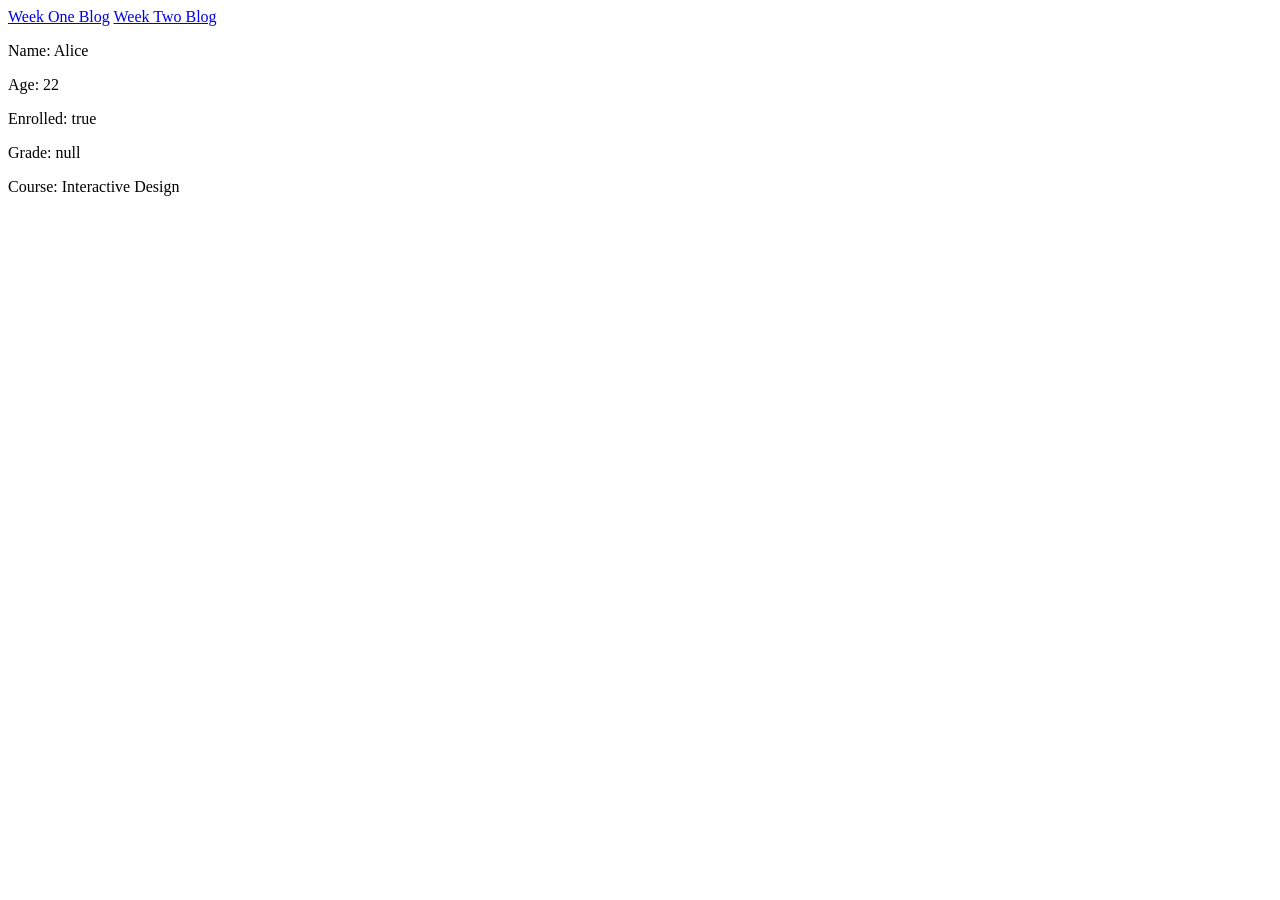
==== index.html @ 9a6f5892 "first commit" ====
<!DOCTYPE html>
<html lang="en">
<head>
    <meta charset="UTF-8">
    <meta name="viewport" content="width=device-width, initial-scale=1.0">
    <title>Class Demo</title>
    <script src="main.js" defer></script>
</head>
<body>
    <nav>
        <a href="blog.html?post=0">Week One Blog</a>
        <a href="blog.html?post=1">Week Two Blog</a>
    </nav>
    <main id="output">
        <img src="" alt="">
    </main>
</body>
</html>
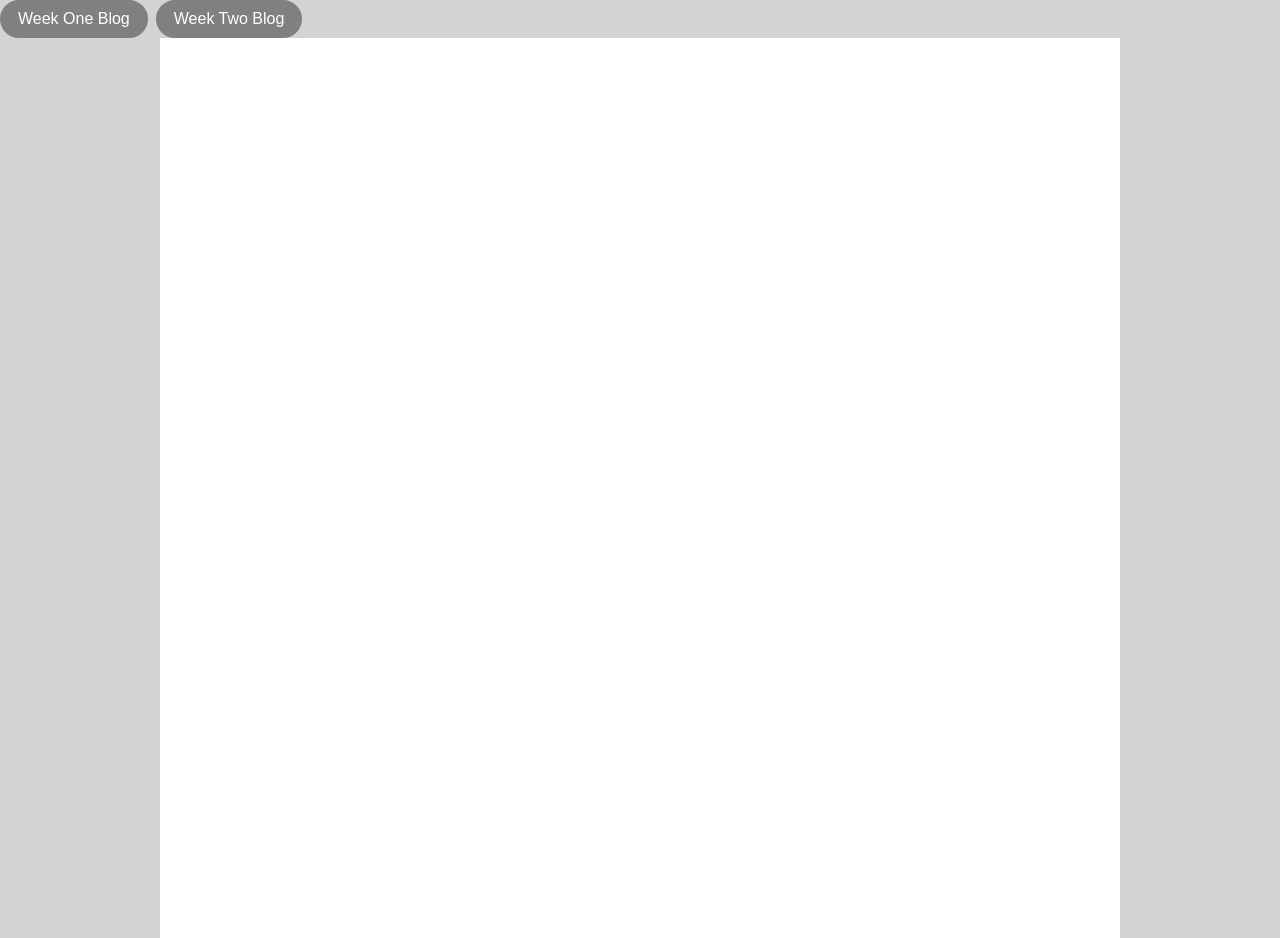
==== commit fe3ee6b8: "update" ====
--- a/index.html
+++ b/index.html
@@ -1,11 +1,14 @@
 <!DOCTYPE html>
 <html lang="en">
+
 <head>
     <meta charset="UTF-8">
     <meta name="viewport" content="width=device-width, initial-scale=1.0">
     <title>Class Demo</title>
+    <link rel="stylesheet" href="css/style.css">
     <script src="main.js" defer></script>
 </head>
+
 <body>
     <nav>
         <a href="blog.html?post=0">Week One Blog</a>
@@ -15,4 +18,5 @@
         <img src="" alt="">
     </main>
 </body>
+
 </html>
--- a/css/style.css
+++ b/css/style.css
@@ -0,0 +1,38 @@
+* {
+    box-sizing: border-box;
+}
+
+body {
+    background-color: lightgray;
+    margin: 0;
+}
+
+main {
+    background-color: white;
+    margin: 0 auto;
+    max-width: 960px;
+    min-height: 100vh;
+    padding: 1rem;
+}
+
+nav {
+    display: flex;
+    flex-wrap: wrap;
+    gap: 0.5rem;
+}
+
+nav a {
+    background-color: gray;
+    font-family: sans-serif;
+    padding: 0.5rem 1rem;
+    border: solid 2px gray;
+    border-radius: 4rem;
+    text-decoration: none;
+    color: white
+}
+
+nav a:hover {
+    background-color: white;
+    color: gray;
+
+}
